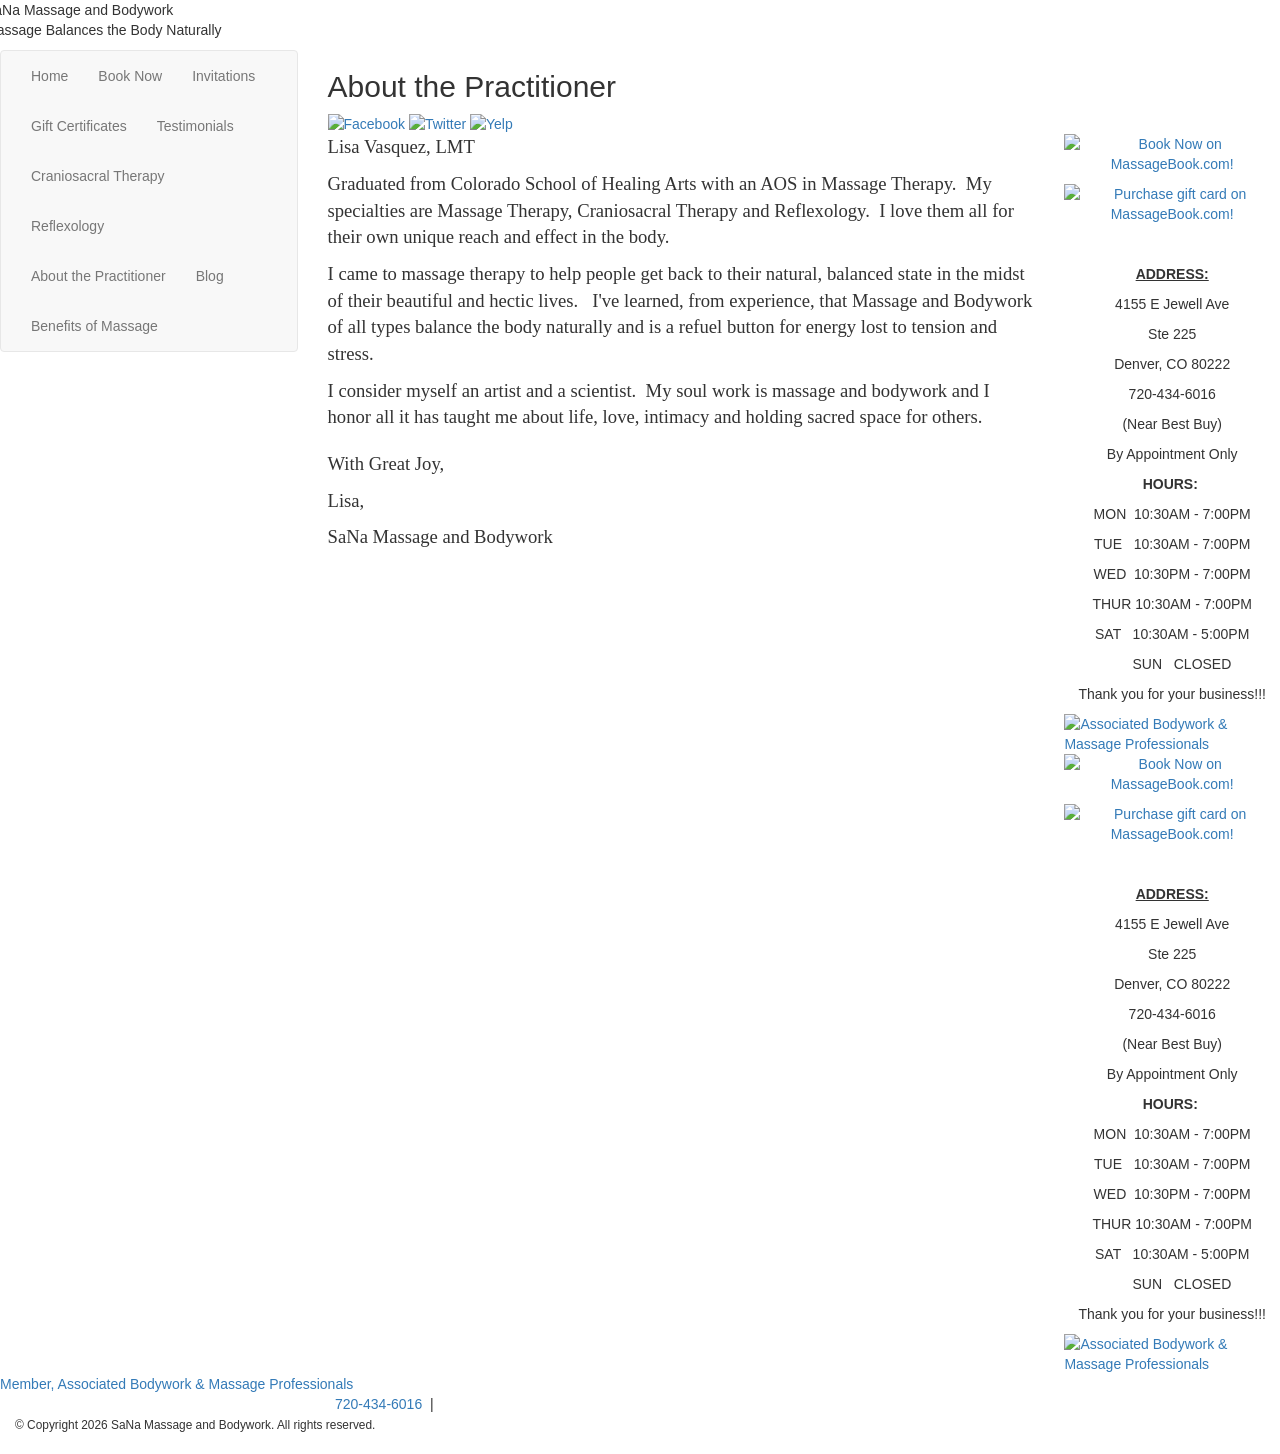
==== about-the-practitioner.html @ 535115b4 "initial commit" ====
<!doctype html>
<html lang="en">
	<head>
		<meta charset="utf-8">
		<meta http-equiv="Content-Security-Policy" content="upgrade-insecure-requests">
		<!-- Bootstrap is not supported in the old IE compatibility modes. The following metatag ensures the latest rendering mode for IE --> <meta http-equiv="X-UA-Compatible" content="IE=edge">
		<meta name="viewport" content="width=device-width, initial-scale=1" />
		<!-- The above 3 meta tags *must* come first in the head; any other head content must come *after* these tags -->
		<meta property="og:type" content="website" />
		<meta property="og:title" content="SaNa Massage and Bodywork" />
		<meta property="og:url" content="https://sana.massagetherapy.com/" />
							<link rel="canonical" href="https://sana.massagetherapy.com/about-the-practitioner" />
				<meta name="keywords" content="practioner, Colorado School of Healing Arts, CSHA, denver, colorado boulevard and I-25, massage, reflexology, affordable, craniosacral, swedish, deep tissue, infant massage, prenatal, Lisa Vasquez, SaNa massage and Bodywork">
		<meta name="description" content="Professional Massage as well as Upledger Craniosacral Therapist and Reflexology">
		<meta property="og:description" content="Professional Massage as well as Upledger Craniosacral Therapist and Reflexology">
		<title>About the Practitioner</title>
<link href="/5/css/common.css" rel="stylesheet" type="text/css" media="screen" />

<!-- Latest compiled and minified CSS -->
<link rel="stylesheet" href="https://maxcdn.bootstrapcdn.com/bootstrap/3.3.5/css/bootstrap.min.css">
<!-- jQuery (necessary for Bootstrap's JavaScript plugins) -->
<script src="https://ajax.googleapis.com/ajax/libs/jquery/1.11.3/jquery.min.js"></script>
<!-- Latest compiled and minified JavaScript -->
<script src="https://maxcdn.bootstrapcdn.com/bootstrap/3.3.5/js/bootstrap.min.js"></script>

<!-- call google fonts, then run script to replace comic-sans on mobile viewports || attribute data-mobile="true" should load the stylesheet only at 768px and below -->
<link href='https://fonts.googleapis.com/css?family=Short+Stack' rel='stylesheet' type='text/css' data-mobile="true">
<script src="/js/replace-font.js"></script>

<!-- local css files -->
<link href="/5/css/custom-bootstrap.css" rel="stylesheet" type="text/css" media="screen" />
<link href="/5/css/style.css" rel="stylesheet" type="text/css" media="screen" />
<link rel="stylesheet" href="/5/css/green.css" type="text/css">

<!-- Make HTML5 work in older IE versions -->
<!--[if lt IE 9]>
<script src="/js/html5.js"></script>
<script src="https://oss.maxcdn.com/respond/1.4.2/respond.min.js"></script>
<![endif]-->
<link type="text/css" rel="stylesheet" href="/css/common.css?to14y4" media="all" />
<script>
  (function(i,s,o,g,r,a,m){i['GoogleAnalyticsObject']=r;i[r]=i[r]||function(){
  (i[r].q=i[r].q||[]).push(arguments)},i[r].l=1*new Date();a=s.createElement(o),
  m=s.getElementsByTagName(o)[0];a.async=1;a.src=g;m.parentNode.insertBefore(a,m)
  })(window,document,'script','//www.google-analytics.com/analytics.js','ga');

  ga('create', 'UA-59432630-1', 'auto');
  ga('send', 'pageview');

</script>
	</head>
	<body class="page-about-the-practitioner type-about no-logo template-mobile template-green">
<div class="container-fluid">
	<div class="row container-inner"> <!-- holds the center rows/columns -->
        <!-- Header row -->
        <div class="row main-header">
            <div class="inner-header">
    
                <!-- Business Name -->
                <div id="business">
                    <!-- display member logo if exists -->
                                        SaNa Massage and Bodywork                    <!-- Tagline -->
                                            <p id="tagline">
                        Massage  Balances  the  Body  Naturally                        </p>
                                    </div> <!-- close business section -->
                
                <!-- if social media display is tagline -->
                                <!-- end social-tagline -->
                
            </div> <!-- end  inner-header -->
        </div> <!-- end header row -->
    
        <!-- main outer row -->
        <div class="row main-background" > 
        
            <!-- col for left vertical nav  -->
            <div class="col-sm-3">
                <div class="sidebar-nav">
                    <div class="navbar navbar-default" role="navigation">
                        <div class="navbar-header">
                            <!-- 3-line menu button -->
                            <button type="button" class="navbar-toggle" data-toggle="collapse" data-target=".sidebar-navbar-collapse">
                            <span class="sr-only">Toggle navigation</span>
                            <span class="icon-bar"></span>
                            <span class="icon-bar"></span>
                            <span class="icon-bar"></span>
                            </button>
                            <span class="visible-xs navbar-brand">Menu</span>
                        </div>
                        <!-- begin collapsible nav links -->
                        <div class="navbar-collapse collapse sidebar-navbar-collapse">
                            <ul class="nav navbar-nav">
                                                                   <li><a href="/home">Home</a></li>
                                                                    <li><a href="/book-now">Book Now</a></li>
                                                                    <li><a href="/invitations">Invitations</a></li>
                                                                    <li><a href="/gift-certificates">Gift Certificates</a></li>
                                                                    <li><a href="/testimonials">Testimonials</a></li>
                                                                    <li><a href="/craniosacral-therapy">Craniosacral Therapy</a></li>
                                                                    <li><a href="/reflexology">Reflexology</a></li>
                                                                    <li><a href="/about-the-practitioner" class="activenav">About the Practitioner</a></li>
                                                                    <li><a href="/blog">Blog</a></li>
                                                                    <li><a href="/benefits-of-massage">Benefits of Massage</a></li>
                                                            </ul>
                        </div><!-- end collapsible nav links -->
    
                        <!-- if social media display is under menu -->
                                                <!-- end social-menu -->
    
                    </div>
                </div> <!-- close sidebar nav -->
            </div> <!-- end left nav column -->
        
           <!-- if social media display is MOBILE menu -->
                        <!-- end social-menu-mobile -->
            
            <!-- begin inner wide content area -->
            <div class="col-sm-9 central-container"> 
                <div class="central-content">    
                    
                     <div class="title-social-wrapper"> 
                        <!-- Main Content Title -->
                        <div class="title">
                            <h2>About the Practitioner</h2>
                        </div>
                    
                        <!-- if social media display is right content header -->
                         
                            <div class="social-right">
                                

<a href="https://www.facebook.com/SaNaMassageDenver/" target="_blank" title="Facebook"><img src="/5/img/facebook.jpg" alt="Facebook" /></a>


<a href="https://twitter.com/SanaMassage" target="_blank" title="Twitter"><img src="/5/img/twitter.jpg" alt="Twitter" /></a>


<a href="https://www.yelp.com/biz/sana-massage-and-bodywork-denver" target="_blank" title="Yelp"><img src="/img/yelp.png" alt="Yelp" /></a>

 
                            </div> 
                         
                        <!-- end social-right -->
                    </div> <!-- end title-social-wrapper -->
                    <div class="row inner-content-block" > 
                        <div class="col-sm-9 center-main-content">
                        	<p><span style="font-size: 14pt; font-family: 'book antiqua', palatino;">Lisa Vasquez, LMT</span></p>

<p><span style="font-size: 14pt; font-family: 'book antiqua', palatino;">Graduated from Colorado School of Healing Arts with an AOS in Massage Therapy. &nbsp;My specialties are Massage Therapy, Craniosacral Therapy and Reflexology. &nbsp;I love them all for their own unique reach and effect in the body.</span></p>

<p><span style="font-size: 14pt; font-family: 'book antiqua', palatino;">I came to massage therapy to help people get back to their natural, balanced state in the midst of their beautiful and hectic lives.&nbsp; &nbsp;I&#39;ve learned, from experience, that&nbsp;Massage and Bodywork of all types balance the body naturally and is&nbsp;a refuel&nbsp;button for energy lost to tension and stress.</span></p>

<div>
<div><span style="font-size: 14pt; font-family: 'book antiqua', palatino;">I consider myself an artist and a scientist. &nbsp;My soul work is massage and bodywork and I honor all it has taught me about life, love, intimacy and holding sacred space for others.</span></div>

<div>&nbsp;</div>
</div>

<p><span style="font-size: 14pt; font-family: 'book antiqua', palatino;">With Great Joy,</span></p>

<p><span style="font-size: 14pt; font-family: 'book antiqua', palatino;">Lisa,</span></p>

<p><span style="font-size: 14pt; font-family: 'book antiqua', palatino;">SaNa Massage and Bodywork</span></p>
                        </div>
                        
                         <!-- start center-right col -->
                        <div class="col-sm-3 center-right-content"> 
                            <!-- specials box mobile -->
                                                            <aside class="specials-box-mobile">
									<p style="text-align: center;"><a href="https://sana.massagetherapy.com/book-now"><img alt="Book Now on MassageBook.com!" border="0" src="http://www.massagebook.com/home/img/getbutton/button-booknow.png" /></a></p>

<p style="text-align: center;"><a href="https://www.massagebook.com/therapists/SaNaMassage/gift-certificates?src=external-certificates"><img alt="Purchase gift card on MassageBook.com!" border="0" src="http://www.massagebook.com/home/img/button-gift.png" width="170px" /></a></p>

<p style="text-align: center;">&nbsp;</p>

<p style="text-align: center;"><span style="font-size:14px;"><u><strong><span style="font-family: tahoma, arial, helvetica, sans-serif;">ADDRESS:</span></strong></u></span></p>

<p style="text-align: center;"><span style="font-size:14px;"><span style="font-family: tahoma, arial, helvetica, sans-serif;">4155 E Jewell Ave </span></span></p>

<p style="text-align: center;"><span style="font-size:14px;"><span style="font-family: tahoma, arial, helvetica, sans-serif;">Ste 225</span></span></p>

<p style="text-align: center;"><span style="font-size:14px;"><span style="font-family: tahoma, arial, helvetica, sans-serif;">Denver, CO 80222</span></span></p>

<p style="text-align: center;"><span style="font-size:14px;"><span style="font-family: tahoma, arial, helvetica, sans-serif;">720-434-6016</span></span></p>

<p style="text-align: center;">(Near Best Buy)</p>

<p style="text-align: center;">By Appointment Only</p>

<p style="text-align: center;"><span style="font-size:14px;"><strong>HOURS:</strong>&nbsp;</span></p>

<p style="text-align: center;"><span style="font-size:14px;"><span style="font-family: tahoma, arial, helvetica, sans-serif;">MON&nbsp; 10:30AM - 7:00PM</span></span></p>

<p style="text-align: center;"><span style="font-size:14px;"><span style="font-family: tahoma, arial, helvetica, sans-serif;">TUE&nbsp; &nbsp;10:30AM - 7:00PM</span></span></p>

<p style="text-align: center;"><span style="font-size:14px;"><span style="font-family: tahoma, arial, helvetica, sans-serif;">WED&nbsp; 10:30PM - 7:00PM</span></span></p>

<p style="text-align: center;"><span style="font-size:14px;"><span style="font-family: tahoma, arial, helvetica, sans-serif;">THUR 10:30AM - 7:00PM</span></span></p>

<p style="text-align: center;"><span style="font-size:14px;"><span style="font-family: tahoma, arial, helvetica, sans-serif;">SAT&nbsp; &nbsp;10:30AM - 5:00PM</span></span></p>

<p style="text-align: center;"><span style="font-size:14px;"><span style="font-family: tahoma, arial, helvetica, sans-serif;">&nbsp; &nbsp; &nbsp;SUN &nbsp; CLOSED</span></span></p>

<p style="text-align: center;"><span style="font-size:14px;"><span style="font-family: tahoma, arial, helvetica, sans-serif;">Thank you for your business!!!</span></span></p>
                                </aside>
                             
                        
                            <!-- Member Seal- mobile version -->
                                                            <div id="abmp-logo-mobile">
                                    <a href="http://www.abmp.com" target="_blank"><img class="abmp-logo-image" src="/img/abmp-member-logo.png" alt="Associated Bodywork &amp; Massage Professionals" /></a>
                                </div>
                                                    
                            <!-- specials box non-mobile -->
                          	                                <aside class="specials-box">
									<p style="text-align: center;"><a href="https://sana.massagetherapy.com/book-now"><img alt="Book Now on MassageBook.com!" border="0" src="http://www.massagebook.com/home/img/getbutton/button-booknow.png" /></a></p>

<p style="text-align: center;"><a href="https://www.massagebook.com/therapists/SaNaMassage/gift-certificates?src=external-certificates"><img alt="Purchase gift card on MassageBook.com!" border="0" src="http://www.massagebook.com/home/img/button-gift.png" width="170px" /></a></p>

<p style="text-align: center;">&nbsp;</p>

<p style="text-align: center;"><span style="font-size:14px;"><u><strong><span style="font-family: tahoma, arial, helvetica, sans-serif;">ADDRESS:</span></strong></u></span></p>

<p style="text-align: center;"><span style="font-size:14px;"><span style="font-family: tahoma, arial, helvetica, sans-serif;">4155 E Jewell Ave </span></span></p>

<p style="text-align: center;"><span style="font-size:14px;"><span style="font-family: tahoma, arial, helvetica, sans-serif;">Ste 225</span></span></p>

<p style="text-align: center;"><span style="font-size:14px;"><span style="font-family: tahoma, arial, helvetica, sans-serif;">Denver, CO 80222</span></span></p>

<p style="text-align: center;"><span style="font-size:14px;"><span style="font-family: tahoma, arial, helvetica, sans-serif;">720-434-6016</span></span></p>

<p style="text-align: center;">(Near Best Buy)</p>

<p style="text-align: center;">By Appointment Only</p>

<p style="text-align: center;"><span style="font-size:14px;"><strong>HOURS:</strong>&nbsp;</span></p>

<p style="text-align: center;"><span style="font-size:14px;"><span style="font-family: tahoma, arial, helvetica, sans-serif;">MON&nbsp; 10:30AM - 7:00PM</span></span></p>

<p style="text-align: center;"><span style="font-size:14px;"><span style="font-family: tahoma, arial, helvetica, sans-serif;">TUE&nbsp; &nbsp;10:30AM - 7:00PM</span></span></p>

<p style="text-align: center;"><span style="font-size:14px;"><span style="font-family: tahoma, arial, helvetica, sans-serif;">WED&nbsp; 10:30PM - 7:00PM</span></span></p>

<p style="text-align: center;"><span style="font-size:14px;"><span style="font-family: tahoma, arial, helvetica, sans-serif;">THUR 10:30AM - 7:00PM</span></span></p>

<p style="text-align: center;"><span style="font-size:14px;"><span style="font-family: tahoma, arial, helvetica, sans-serif;">SAT&nbsp; &nbsp;10:30AM - 5:00PM</span></span></p>

<p style="text-align: center;"><span style="font-size:14px;"><span style="font-family: tahoma, arial, helvetica, sans-serif;">&nbsp; &nbsp; &nbsp;SUN &nbsp; CLOSED</span></span></p>

<p style="text-align: center;"><span style="font-size:14px;"><span style="font-family: tahoma, arial, helvetica, sans-serif;">Thank you for your business!!!</span></span></p>
                                </aside>
                                                    
                            <!-- Member Seal -->
                                                            <div id="abmp-logo">
                                    <a href="http://www.abmp.com" target="_blank"><img class="abmp-logo-image" src="/img/abmp-member-logo.png" alt="Associated Bodywork &amp; Massage Professionals" /></a>
                                </div>
                            
                        </div><!-- end center-right-content -->
                    
                  	</div> <!-- end row inner-content-block -->
                </div> <!-- end central container -->
             
        	</div><!-- end main row 2 -->
	     	
    	</div> <!-- close row container-inner -->
    </div> <!-- close main outer container -->    
        
	<!-- begin footer section -->
	<div class="row footer">
        <footer>

            <!-- if social media display is footer --> 
						<!-- end social-footer -->
            
            <a href="http://www.abmp.com" target="_blank">Member, Associated Bodywork &amp; Massage Professionals</a>

            <div class="col-sm-9 col-sm-offset-3">
            	
            	<!-- Footer Phone & Address -->
                                    <a href="tel:7204346016">720-434-6016</a>&nbsp;&nbsp;|&nbsp;&nbsp;					&nbsp; 
					&nbsp;
					&nbsp; 
					                
            </div>
        </footer>
    </div> <!-- close footer row -->
    
	<!-- Copyright -->
  	<small class="copyright">&copy; Copyright 2026 SaNa Massage and Bodywork. All rights reserved.</small>
    
<br /><br />
                
	</body>
</html>
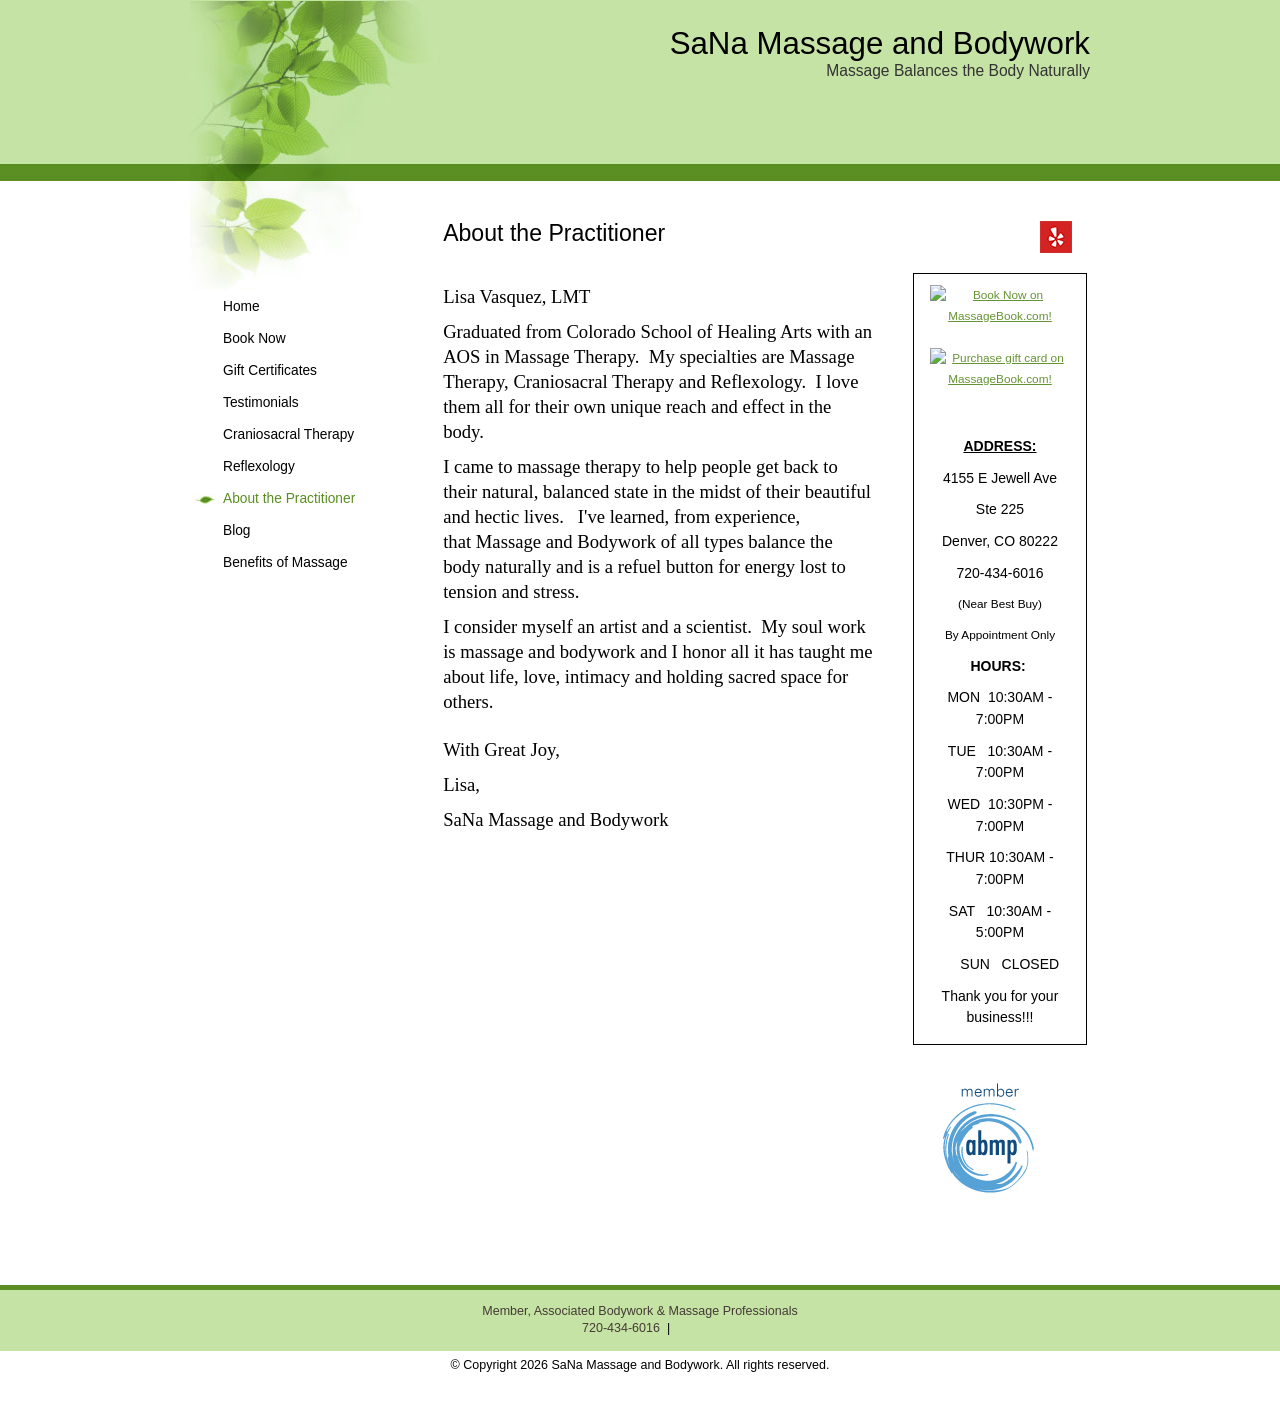
==== commit 08fe97c3: "fix the html pages links to internal and external urls along with adding css, and pictures." ====
--- a/about-the-practitioner.html
+++ b/about-the-practitioner.html
@@ -1,292 +1,706 @@
 <!doctype html>
 <html lang="en">
-	<head>
-		<meta charset="utf-8">
-		<meta http-equiv="Content-Security-Policy" content="upgrade-insecure-requests">
-		<!-- Bootstrap is not supported in the old IE compatibility modes. The following metatag ensures the latest rendering mode for IE --> <meta http-equiv="X-UA-Compatible" content="IE=edge">
-		<meta name="viewport" content="width=device-width, initial-scale=1" />
-		<!-- The above 3 meta tags *must* come first in the head; any other head content must come *after* these tags -->
-		<meta property="og:type" content="website" />
-		<meta property="og:title" content="SaNa Massage and Bodywork" />
-		<meta property="og:url" content="https://sana.massagetherapy.com/" />
-							<link rel="canonical" href="https://sana.massagetherapy.com/about-the-practitioner" />
-				<meta name="keywords" content="practioner, Colorado School of Healing Arts, CSHA, denver, colorado boulevard and I-25, massage, reflexology, affordable, craniosacral, swedish, deep tissue, infant massage, prenatal, Lisa Vasquez, SaNa massage and Bodywork">
-		<meta name="description" content="Professional Massage as well as Upledger Craniosacral Therapist and Reflexology">
-		<meta property="og:description" content="Professional Massage as well as Upledger Craniosacral Therapist and Reflexology">
-		<title>About the Practitioner</title>
-<link href="/5/css/common.css" rel="stylesheet" type="text/css" media="screen" />
-
-<!-- Latest compiled and minified CSS -->
-<link rel="stylesheet" href="https://maxcdn.bootstrapcdn.com/bootstrap/3.3.5/css/bootstrap.min.css">
-<!-- jQuery (necessary for Bootstrap's JavaScript plugins) -->
-<script src="https://ajax.googleapis.com/ajax/libs/jquery/1.11.3/jquery.min.js"></script>
-<!-- Latest compiled and minified JavaScript -->
-<script src="https://maxcdn.bootstrapcdn.com/bootstrap/3.3.5/js/bootstrap.min.js"></script>
-
-<!-- call google fonts, then run script to replace comic-sans on mobile viewports || attribute data-mobile="true" should load the stylesheet only at 768px and below -->
-<link href='https://fonts.googleapis.com/css?family=Short+Stack' rel='stylesheet' type='text/css' data-mobile="true">
-<script src="/js/replace-font.js"></script>
-
-<!-- local css files -->
-<link href="/5/css/custom-bootstrap.css" rel="stylesheet" type="text/css" media="screen" />
-<link href="/5/css/style.css" rel="stylesheet" type="text/css" media="screen" />
-<link rel="stylesheet" href="/5/css/green.css" type="text/css">
-
-<!-- Make HTML5 work in older IE versions -->
-<!--[if lt IE 9]>
-<script src="/js/html5.js"></script>
-<script src="https://oss.maxcdn.com/respond/1.4.2/respond.min.js"></script>
-<![endif]-->
-<link type="text/css" rel="stylesheet" href="/css/common.css?to14y4" media="all" />
-<script>
-  (function(i,s,o,g,r,a,m){i['GoogleAnalyticsObject']=r;i[r]=i[r]||function(){
-  (i[r].q=i[r].q||[]).push(arguments)},i[r].l=1*new Date();a=s.createElement(o),
-  m=s.getElementsByTagName(o)[0];a.async=1;a.src=g;m.parentNode.insertBefore(a,m)
-  })(window,document,'script','//www.google-analytics.com/analytics.js','ga');
-
-  ga('create', 'UA-59432630-1', 'auto');
-  ga('send', 'pageview');
-
-</script>
-	</head>
-	<body class="page-about-the-practitioner type-about no-logo template-mobile template-green">
-<div class="container-fluid">
-	<div class="row container-inner"> <!-- holds the center rows/columns -->
+  <head>
+    <meta charset="utf-8" />
+    <meta
+      http-equiv="Content-Security-Policy"
+      content="upgrade-insecure-requests"
+    />
+    <!-- Bootstrap is not supported in the old IE compatibility modes. The following metatag ensures the latest rendering mode for IE -->
+    <meta http-equiv="X-UA-Compatible" content="IE=edge" />
+    <meta name="viewport" content="width=device-width, initial-scale=1" />
+    <!-- The above 3 meta tags *must* come first in the head; any other head content must come *after* these tags -->
+    <meta property="og:type" content="website" />
+    <meta property="og:title" content="SaNa Massage and Bodywork" />
+    <meta property="og:url" content="https://sana.massagetherapy.com/" />
+    <link
+      rel="canonical"
+      href="https://sana.massagetherapy.com/about-the-practitioner"
+    />
+    <meta
+      name="keywords"
+      content="practioner, Colorado School of Healing Arts, CSHA, denver, colorado boulevard and I-25, massage, reflexology, affordable, craniosacral, swedish, deep tissue, infant massage, prenatal, Lisa Vasquez, SaNa massage and Bodywork"
+    />
+    <meta
+      name="description"
+      content="Professional Massage as well as Upledger Craniosacral Therapist and Reflexology"
+    />
+    <meta
+      property="og:description"
+      content="Professional Massage as well as Upledger Craniosacral Therapist and Reflexology"
+    />
+    <title>About the Practitioner</title>
+    <link
+      href="5/css/common.css"
+      rel="stylesheet"
+      type="text/css"
+      media="screen"
+    />
+
+    <!-- Latest compiled and minified CSS -->
+    <link
+      rel="stylesheet"
+      href="https://maxcdn.bootstrapcdn.com/bootstrap/3.3.5/css/bootstrap.min.css"
+    />
+    <!-- jQuery (necessary for Bootstrap's JavaScript plugins) -->
+    <script src="https://ajax.googleapis.com/ajax/libs/jquery/1.11.3/jquery.min.js"></script>
+    <!-- Latest compiled and minified JavaScript -->
+    <script src="https://maxcdn.bootstrapcdn.com/bootstrap/3.3.5/js/bootstrap.min.js"></script>
+
+    <!-- call google fonts, then run script to replace comic-sans on mobile viewports || attribute data-mobile="true" should load the stylesheet only at 768px and below -->
+    <link
+      href="https://fonts.googleapis.com/css?family=Short+Stack"
+      rel="stylesheet"
+      type="text/css"
+      data-mobile="true"
+    />
+    <script src="js/replace-font.js"></script>
+
+    <!-- local css files -->
+    <link
+      href="5/css/custom-bootstrap.css"
+      rel="stylesheet"
+      type="text/css"
+      media="screen"
+    />
+    <link
+      href="5/css/style.css"
+      rel="stylesheet"
+      type="text/css"
+      media="screen"
+    />
+    <link rel="stylesheet" href="5/css/green.css" type="text/css" />
+
+    <link
+      type="text/css"
+      rel="stylesheet"
+      href="css/common.css?to14y4"
+      media="all"
+    />
+    <script>
+      (function (i, s, o, g, r, a, m) {
+        i["GoogleAnalyticsObject"] = r;
+        ((i[r] =
+          i[r] ||
+          function () {
+            (i[r].q = i[r].q || []).push(arguments);
+          }),
+          (i[r].l = 1 * new Date()));
+        ((a = s.createElement(o)), (m = s.getElementsByTagName(o)[0]));
+        a.async = 1;
+        a.src = g;
+        m.parentNode.insertBefore(a, m);
+      })(
+        window,
+        document,
+        "script",
+        "//www.google-analytics.com/analytics.js",
+        "ga",
+      );
+
+      ga("create", "UA-59432630-1", "auto");
+      ga("send", "pageview");
+    </script>
+  </head>
+  <body
+    class="page-about-the-practitioner type-about no-logo template-mobile template-green"
+  >
+    <div class="container-fluid">
+      <div class="row container-inner">
+        <!-- holds the center rows/columns -->
         <!-- Header row -->
         <div class="row main-header">
-            <div class="inner-header">
-    
-                <!-- Business Name -->
-                <div id="business">
-                    <!-- display member logo if exists -->
-                                        SaNa Massage and Bodywork                    <!-- Tagline -->
-                                            <p id="tagline">
-                        Massage  Balances  the  Body  Naturally                        </p>
-                                    </div> <!-- close business section -->
-                
-                <!-- if social media display is tagline -->
-                                <!-- end social-tagline -->
-                
-            </div> <!-- end  inner-header -->
-        </div> <!-- end header row -->
-    
+          <div class="inner-header">
+            <!-- Business Name -->
+            <div id="business">
+              <!-- display member logo if exists -->
+              SaNa Massage and Bodywork
+              <!-- Tagline -->
+              <p id="tagline">Massage Balances the Body Naturally</p>
+            </div>
+            <!-- close business section -->
+
+            <!-- if social media display is tagline -->
+            <!-- end social-tagline -->
+          </div>
+          <!-- end  inner-header -->
+        </div>
+        <!-- end header row -->
+
         <!-- main outer row -->
-        <div class="row main-background" > 
-        
-            <!-- col for left vertical nav  -->
-            <div class="col-sm-3">
-                <div class="sidebar-nav">
-                    <div class="navbar navbar-default" role="navigation">
-                        <div class="navbar-header">
-                            <!-- 3-line menu button -->
-                            <button type="button" class="navbar-toggle" data-toggle="collapse" data-target=".sidebar-navbar-collapse">
-                            <span class="sr-only">Toggle navigation</span>
-                            <span class="icon-bar"></span>
-                            <span class="icon-bar"></span>
-                            <span class="icon-bar"></span>
-                            </button>
-                            <span class="visible-xs navbar-brand">Menu</span>
-                        </div>
-                        <!-- begin collapsible nav links -->
-                        <div class="navbar-collapse collapse sidebar-navbar-collapse">
-                            <ul class="nav navbar-nav">
-                                                                   <li><a href="/home">Home</a></li>
-                                                                    <li><a href="/book-now">Book Now</a></li>
-                                                                    <li><a href="/invitations">Invitations</a></li>
-                                                                    <li><a href="/gift-certificates">Gift Certificates</a></li>
-                                                                    <li><a href="/testimonials">Testimonials</a></li>
-                                                                    <li><a href="/craniosacral-therapy">Craniosacral Therapy</a></li>
-                                                                    <li><a href="/reflexology">Reflexology</a></li>
-                                                                    <li><a href="/about-the-practitioner" class="activenav">About the Practitioner</a></li>
-                                                                    <li><a href="/blog">Blog</a></li>
-                                                                    <li><a href="/benefits-of-massage">Benefits of Massage</a></li>
-                                                            </ul>
-                        </div><!-- end collapsible nav links -->
-    
-                        <!-- if social media display is under menu -->
-                                                <!-- end social-menu -->
-    
+        <div class="row main-background">
+          <!-- col for left vertical nav  -->
+          <div class="col-sm-3">
+            <div class="sidebar-nav">
+              <div class="navbar navbar-default" role="navigation">
+                <div class="navbar-header">
+                  <!-- 3-line menu button -->
+                  <button
+                    type="button"
+                    class="navbar-toggle"
+                    data-toggle="collapse"
+                    data-target=".sidebar-navbar-collapse"
+                  >
+                    <span class="sr-only">Toggle navigation</span>
+                    <span class="icon-bar"></span>
+                    <span class="icon-bar"></span>
+                    <span class="icon-bar"></span>
+                  </button>
+                  <span class="visible-xs navbar-brand">Menu</span>
+                </div>
+                <!-- begin collapsible nav links -->
+                <div class="navbar-collapse collapse sidebar-navbar-collapse">
+                  <ul class="nav navbar-nav">
+                    <li><a href="index.html">Home</a></li>
+                    <li><a href="book-now.html">Book Now</a></li>
+                    <!-- <li><a href="invitations.html">Invitations</a></li> -->
+                    <li>
+                      <a href="gift-certificates.html">Gift Certificates</a>
+                    </li>
+                    <li><a href="testimonials.html">Testimonials</a></li>
+                    <li>
+                      <a href="craniosacral-therapy.html"
+                        >Craniosacral Therapy</a
+                      >
+                    </li>
+                    <li><a href="reflexology.html">Reflexology</a></li>
+                    <li>
+                      <a href="about-the-practitioner.html" class="activenav"
+                        >About the Practitioner</a
+                      >
+                    </li>
+                    <li><a href="blog.html">Blog</a></li>
+                    <li>
+                      <a href="benefits-of-massage.html">Benefits of Massage</a>
+                    </li>
+                  </ul>
+                </div>
+                <!-- end collapsible nav links -->
+
+                <!-- if social media display is under menu -->
+                <!-- end social-menu -->
+              </div>
+            </div>
+            <!-- close sidebar nav -->
+          </div>
+          <!-- end left nav column -->
+
+          <!-- if social media display is MOBILE menu -->
+          <!-- end social-menu-mobile -->
+
+          <!-- begin inner wide content area -->
+          <div class="col-sm-9 central-container">
+            <div class="central-content">
+              <div class="title-social-wrapper">
+                <!-- Main Content Title -->
+                <div class="title">
+                  <h2>About the Practitioner</h2>
+                </div>
+
+                <!-- if social media display is right content header -->
+
+                <div class="social-right">
+                  <a
+                    href="https://www.yelp.com/biz/sana-massage-and-bodywork-denver"
+                    target="_blank"
+                    title="Yelp"
+                    ><img src="img/yelp.png" alt="Yelp"
+                  /></a>
+                </div>
+
+                <!-- end social-right -->
+              </div>
+              <!-- end title-social-wrapper -->
+              <div class="row inner-content-block">
+                <div class="col-sm-9 center-main-content">
+                  <p>
+                    <span
+                      style="
+                        font-size: 14pt;
+                        font-family: &quot;book antiqua&quot;, palatino;
+                      "
+                      >Lisa Vasquez, LMT</span
+                    >
+                  </p>
+
+                  <p>
+                    <span
+                      style="
+                        font-size: 14pt;
+                        font-family: &quot;book antiqua&quot;, palatino;
+                      "
+                      >Graduated from Colorado School of Healing Arts with an
+                      AOS in Massage Therapy. &nbsp;My specialties are Massage
+                      Therapy, Craniosacral Therapy and Reflexology. &nbsp;I
+                      love them all for their own unique reach and effect in the
+                      body.</span
+                    >
+                  </p>
+
+                  <p>
+                    <span
+                      style="
+                        font-size: 14pt;
+                        font-family: &quot;book antiqua&quot;, palatino;
+                      "
+                      >I came to massage therapy to help people get back to
+                      their natural, balanced state in the midst of their
+                      beautiful and hectic lives.&nbsp; &nbsp;I&#39;ve learned,
+                      from experience, that&nbsp;Massage and Bodywork of all
+                      types balance the body naturally and is&nbsp;a
+                      refuel&nbsp;button for energy lost to tension and
+                      stress.</span
+                    >
+                  </p>
+
+                  <div>
+                    <div>
+                      <span
+                        style="
+                          font-size: 14pt;
+                          font-family: &quot;book antiqua&quot;, palatino;
+                        "
+                        >I consider myself an artist and a scientist. &nbsp;My
+                        soul work is massage and bodywork and I honor all it has
+                        taught me about life, love, intimacy and holding sacred
+                        space for others.</span
+                      >
                     </div>
-                </div> <!-- close sidebar nav -->
-            </div> <!-- end left nav column -->
-        
-           <!-- if social media display is MOBILE menu -->
-                        <!-- end social-menu-mobile -->
-            
-            <!-- begin inner wide content area -->
-            <div class="col-sm-9 central-container"> 
-                <div class="central-content">    
-                    
-                     <div class="title-social-wrapper"> 
-                        <!-- Main Content Title -->
-                        <div class="title">
-                            <h2>About the Practitioner</h2>
-                        </div>
-                    
-                        <!-- if social media display is right content header -->
-                         
-                            <div class="social-right">
-                                
-
-<a href="https://www.facebook.com/SaNaMassageDenver/" target="_blank" title="Facebook"><img src="/5/img/facebook.jpg" alt="Facebook" /></a>
-
-
-<a href="https://twitter.com/SanaMassage" target="_blank" title="Twitter"><img src="/5/img/twitter.jpg" alt="Twitter" /></a>
-
-
-<a href="https://www.yelp.com/biz/sana-massage-and-bodywork-denver" target="_blank" title="Yelp"><img src="/img/yelp.png" alt="Yelp" /></a>
-
- 
-                            </div> 
-                         
-                        <!-- end social-right -->
-                    </div> <!-- end title-social-wrapper -->
-                    <div class="row inner-content-block" > 
-                        <div class="col-sm-9 center-main-content">
-                        	<p><span style="font-size: 14pt; font-family: 'book antiqua', palatino;">Lisa Vasquez, LMT</span></p>
-
-<p><span style="font-size: 14pt; font-family: 'book antiqua', palatino;">Graduated from Colorado School of Healing Arts with an AOS in Massage Therapy. &nbsp;My specialties are Massage Therapy, Craniosacral Therapy and Reflexology. &nbsp;I love them all for their own unique reach and effect in the body.</span></p>
-
-<p><span style="font-size: 14pt; font-family: 'book antiqua', palatino;">I came to massage therapy to help people get back to their natural, balanced state in the midst of their beautiful and hectic lives.&nbsp; &nbsp;I&#39;ve learned, from experience, that&nbsp;Massage and Bodywork of all types balance the body naturally and is&nbsp;a refuel&nbsp;button for energy lost to tension and stress.</span></p>
-
-<div>
-<div><span style="font-size: 14pt; font-family: 'book antiqua', palatino;">I consider myself an artist and a scientist. &nbsp;My soul work is massage and bodywork and I honor all it has taught me about life, love, intimacy and holding sacred space for others.</span></div>
-
-<div>&nbsp;</div>
-</div>
-
-<p><span style="font-size: 14pt; font-family: 'book antiqua', palatino;">With Great Joy,</span></p>
-
-<p><span style="font-size: 14pt; font-family: 'book antiqua', palatino;">Lisa,</span></p>
-
-<p><span style="font-size: 14pt; font-family: 'book antiqua', palatino;">SaNa Massage and Bodywork</span></p>
-                        </div>
-                        
-                         <!-- start center-right col -->
-                        <div class="col-sm-3 center-right-content"> 
-                            <!-- specials box mobile -->
-                                                            <aside class="specials-box-mobile">
-									<p style="text-align: center;"><a href="https://sana.massagetherapy.com/book-now"><img alt="Book Now on MassageBook.com!" border="0" src="http://www.massagebook.com/home/img/getbutton/button-booknow.png" /></a></p>
-
-<p style="text-align: center;"><a href="https://www.massagebook.com/therapists/SaNaMassage/gift-certificates?src=external-certificates"><img alt="Purchase gift card on MassageBook.com!" border="0" src="http://www.massagebook.com/home/img/button-gift.png" width="170px" /></a></p>
-
-<p style="text-align: center;">&nbsp;</p>
-
-<p style="text-align: center;"><span style="font-size:14px;"><u><strong><span style="font-family: tahoma, arial, helvetica, sans-serif;">ADDRESS:</span></strong></u></span></p>
-
-<p style="text-align: center;"><span style="font-size:14px;"><span style="font-family: tahoma, arial, helvetica, sans-serif;">4155 E Jewell Ave </span></span></p>
-
-<p style="text-align: center;"><span style="font-size:14px;"><span style="font-family: tahoma, arial, helvetica, sans-serif;">Ste 225</span></span></p>
-
-<p style="text-align: center;"><span style="font-size:14px;"><span style="font-family: tahoma, arial, helvetica, sans-serif;">Denver, CO 80222</span></span></p>
-
-<p style="text-align: center;"><span style="font-size:14px;"><span style="font-family: tahoma, arial, helvetica, sans-serif;">720-434-6016</span></span></p>
-
-<p style="text-align: center;">(Near Best Buy)</p>
-
-<p style="text-align: center;">By Appointment Only</p>
-
-<p style="text-align: center;"><span style="font-size:14px;"><strong>HOURS:</strong>&nbsp;</span></p>
-
-<p style="text-align: center;"><span style="font-size:14px;"><span style="font-family: tahoma, arial, helvetica, sans-serif;">MON&nbsp; 10:30AM - 7:00PM</span></span></p>
-
-<p style="text-align: center;"><span style="font-size:14px;"><span style="font-family: tahoma, arial, helvetica, sans-serif;">TUE&nbsp; &nbsp;10:30AM - 7:00PM</span></span></p>
-
-<p style="text-align: center;"><span style="font-size:14px;"><span style="font-family: tahoma, arial, helvetica, sans-serif;">WED&nbsp; 10:30PM - 7:00PM</span></span></p>
-
-<p style="text-align: center;"><span style="font-size:14px;"><span style="font-family: tahoma, arial, helvetica, sans-serif;">THUR 10:30AM - 7:00PM</span></span></p>
-
-<p style="text-align: center;"><span style="font-size:14px;"><span style="font-family: tahoma, arial, helvetica, sans-serif;">SAT&nbsp; &nbsp;10:30AM - 5:00PM</span></span></p>
-
-<p style="text-align: center;"><span style="font-size:14px;"><span style="font-family: tahoma, arial, helvetica, sans-serif;">&nbsp; &nbsp; &nbsp;SUN &nbsp; CLOSED</span></span></p>
-
-<p style="text-align: center;"><span style="font-size:14px;"><span style="font-family: tahoma, arial, helvetica, sans-serif;">Thank you for your business!!!</span></span></p>
-                                </aside>
-                             
-                        
-                            <!-- Member Seal- mobile version -->
-                                                            <div id="abmp-logo-mobile">
-                                    <a href="http://www.abmp.com" target="_blank"><img class="abmp-logo-image" src="/img/abmp-member-logo.png" alt="Associated Bodywork &amp; Massage Professionals" /></a>
-                                </div>
-                                                    
-                            <!-- specials box non-mobile -->
-                          	                                <aside class="specials-box">
-									<p style="text-align: center;"><a href="https://sana.massagetherapy.com/book-now"><img alt="Book Now on MassageBook.com!" border="0" src="http://www.massagebook.com/home/img/getbutton/button-booknow.png" /></a></p>
-
-<p style="text-align: center;"><a href="https://www.massagebook.com/therapists/SaNaMassage/gift-certificates?src=external-certificates"><img alt="Purchase gift card on MassageBook.com!" border="0" src="http://www.massagebook.com/home/img/button-gift.png" width="170px" /></a></p>
-
-<p style="text-align: center;">&nbsp;</p>
-
-<p style="text-align: center;"><span style="font-size:14px;"><u><strong><span style="font-family: tahoma, arial, helvetica, sans-serif;">ADDRESS:</span></strong></u></span></p>
-
-<p style="text-align: center;"><span style="font-size:14px;"><span style="font-family: tahoma, arial, helvetica, sans-serif;">4155 E Jewell Ave </span></span></p>
-
-<p style="text-align: center;"><span style="font-size:14px;"><span style="font-family: tahoma, arial, helvetica, sans-serif;">Ste 225</span></span></p>
-
-<p style="text-align: center;"><span style="font-size:14px;"><span style="font-family: tahoma, arial, helvetica, sans-serif;">Denver, CO 80222</span></span></p>
-
-<p style="text-align: center;"><span style="font-size:14px;"><span style="font-family: tahoma, arial, helvetica, sans-serif;">720-434-6016</span></span></p>
-
-<p style="text-align: center;">(Near Best Buy)</p>
-
-<p style="text-align: center;">By Appointment Only</p>
-
-<p style="text-align: center;"><span style="font-size:14px;"><strong>HOURS:</strong>&nbsp;</span></p>
-
-<p style="text-align: center;"><span style="font-size:14px;"><span style="font-family: tahoma, arial, helvetica, sans-serif;">MON&nbsp; 10:30AM - 7:00PM</span></span></p>
-
-<p style="text-align: center;"><span style="font-size:14px;"><span style="font-family: tahoma, arial, helvetica, sans-serif;">TUE&nbsp; &nbsp;10:30AM - 7:00PM</span></span></p>
-
-<p style="text-align: center;"><span style="font-size:14px;"><span style="font-family: tahoma, arial, helvetica, sans-serif;">WED&nbsp; 10:30PM - 7:00PM</span></span></p>
-
-<p style="text-align: center;"><span style="font-size:14px;"><span style="font-family: tahoma, arial, helvetica, sans-serif;">THUR 10:30AM - 7:00PM</span></span></p>
-
-<p style="text-align: center;"><span style="font-size:14px;"><span style="font-family: tahoma, arial, helvetica, sans-serif;">SAT&nbsp; &nbsp;10:30AM - 5:00PM</span></span></p>
-
-<p style="text-align: center;"><span style="font-size:14px;"><span style="font-family: tahoma, arial, helvetica, sans-serif;">&nbsp; &nbsp; &nbsp;SUN &nbsp; CLOSED</span></span></p>
-
-<p style="text-align: center;"><span style="font-size:14px;"><span style="font-family: tahoma, arial, helvetica, sans-serif;">Thank you for your business!!!</span></span></p>
-                                </aside>
-                                                    
-                            <!-- Member Seal -->
-                                                            <div id="abmp-logo">
-                                    <a href="http://www.abmp.com" target="_blank"><img class="abmp-logo-image" src="/img/abmp-member-logo.png" alt="Associated Bodywork &amp; Massage Professionals" /></a>
-                                </div>
-                            
-                        </div><!-- end center-right-content -->
-                    
-                  	</div> <!-- end row inner-content-block -->
-                </div> <!-- end central container -->
-             
-        	</div><!-- end main row 2 -->
-	     	
-    	</div> <!-- close row container-inner -->
-    </div> <!-- close main outer container -->    
-        
-	<!-- begin footer section -->
-	<div class="row footer">
-        <footer>
-
-            <!-- if social media display is footer --> 
-						<!-- end social-footer -->
-            
-            <a href="http://www.abmp.com" target="_blank">Member, Associated Bodywork &amp; Massage Professionals</a>
-
-            <div class="col-sm-9 col-sm-offset-3">
-            	
-            	<!-- Footer Phone & Address -->
-                                    <a href="tel:7204346016">720-434-6016</a>&nbsp;&nbsp;|&nbsp;&nbsp;					&nbsp; 
-					&nbsp;
-					&nbsp; 
-					                
+
+                    <div>&nbsp;</div>
+                  </div>
+
+                  <p>
+                    <span
+                      style="
+                        font-size: 14pt;
+                        font-family: &quot;book antiqua&quot;, palatino;
+                      "
+                      >With Great Joy,</span
+                    >
+                  </p>
+
+                  <p>
+                    <span
+                      style="
+                        font-size: 14pt;
+                        font-family: &quot;book antiqua&quot;, palatino;
+                      "
+                      >Lisa,</span
+                    >
+                  </p>
+
+                  <p>
+                    <span
+                      style="
+                        font-size: 14pt;
+                        font-family: &quot;book antiqua&quot;, palatino;
+                      "
+                      >SaNa Massage and Bodywork</span
+                    >
+                  </p>
+                </div>
+
+                <!-- start center-right col -->
+                <div class="col-sm-3 center-right-content">
+                  <!-- specials box mobile -->
+                  <aside class="specials-box-mobile">
+                    <p style="text-align: center">
+                      <a href="book-now.html"
+                        ><img
+                          alt="Book Now on MassageBook.com!"
+                          src="https://www.massagebook.com/home/img/getbutton/button-booknow.png"
+                      /></a>
+                    </p>
+
+                    <p style="text-align: center">
+                      <a
+                        href="https://www.massagebook.com/therapists/SaNaMassage/gift-certificates?src=external-certificates"
+                        ><img
+                          alt="Purchase gift card on MassageBook.com!"
+                          src="https://www.massagebook.com/home/img/button-gift.png"
+                          width="170"
+                      /></a>
+                    </p>
+
+                    <p style="text-align: center">&nbsp;</p>
+
+                    <p style="text-align: center">
+                      <span style="font-size: 14px"
+                        ><u
+                          ><strong
+                            ><span
+                              style="
+                                font-family:
+                                  tahoma, arial, helvetica, sans-serif;
+                              "
+                              >ADDRESS:</span
+                            ></strong
+                          ></u
+                        ></span
+                      >
+                    </p>
+
+                    <p style="text-align: center">
+                      <span style="font-size: 14px"
+                        ><span
+                          style="
+                            font-family: tahoma, arial, helvetica, sans-serif;
+                          "
+                          >4155 E Jewell Ave
+                        </span></span
+                      >
+                    </p>
+
+                    <p style="text-align: center">
+                      <span style="font-size: 14px"
+                        ><span
+                          style="
+                            font-family: tahoma, arial, helvetica, sans-serif;
+                          "
+                          >Ste 225</span
+                        ></span
+                      >
+                    </p>
+
+                    <p style="text-align: center">
+                      <span style="font-size: 14px"
+                        ><span
+                          style="
+                            font-family: tahoma, arial, helvetica, sans-serif;
+                          "
+                          >Denver, CO 80222</span
+                        ></span
+                      >
+                    </p>
+
+                    <p style="text-align: center">
+                      <span style="font-size: 14px"
+                        ><span
+                          style="
+                            font-family: tahoma, arial, helvetica, sans-serif;
+                          "
+                          >720-434-6016</span
+                        ></span
+                      >
+                    </p>
+
+                    <p style="text-align: center">(Near Best Buy)</p>
+
+                    <p style="text-align: center">By Appointment Only</p>
+
+                    <p style="text-align: center">
+                      <span style="font-size: 14px"
+                        ><strong>HOURS:</strong>&nbsp;</span
+                      >
+                    </p>
+
+                    <p style="text-align: center">
+                      <span style="font-size: 14px"
+                        ><span
+                          style="
+                            font-family: tahoma, arial, helvetica, sans-serif;
+                          "
+                          >MON&nbsp; 10:30AM - 7:00PM</span
+                        ></span
+                      >
+                    </p>
+
+                    <p style="text-align: center">
+                      <span style="font-size: 14px"
+                        ><span
+                          style="
+                            font-family: tahoma, arial, helvetica, sans-serif;
+                          "
+                          >TUE&nbsp; &nbsp;10:30AM - 7:00PM</span
+                        ></span
+                      >
+                    </p>
+
+                    <p style="text-align: center">
+                      <span style="font-size: 14px"
+                        ><span
+                          style="
+                            font-family: tahoma, arial, helvetica, sans-serif;
+                          "
+                          >WED&nbsp; 10:30PM - 7:00PM</span
+                        ></span
+                      >
+                    </p>
+
+                    <p style="text-align: center">
+                      <span style="font-size: 14px"
+                        ><span
+                          style="
+                            font-family: tahoma, arial, helvetica, sans-serif;
+                          "
+                          >THUR 10:30AM - 7:00PM</span
+                        ></span
+                      >
+                    </p>
+
+                    <p style="text-align: center">
+                      <span style="font-size: 14px"
+                        ><span
+                          style="
+                            font-family: tahoma, arial, helvetica, sans-serif;
+                          "
+                          >SAT&nbsp; &nbsp;10:30AM - 5:00PM</span
+                        ></span
+                      >
+                    </p>
+
+                    <p style="text-align: center">
+                      <span style="font-size: 14px"
+                        ><span
+                          style="
+                            font-family: tahoma, arial, helvetica, sans-serif;
+                          "
+                          >&nbsp; &nbsp; &nbsp;SUN &nbsp; CLOSED</span
+                        ></span
+                      >
+                    </p>
+
+                    <p style="text-align: center">
+                      <span style="font-size: 14px"
+                        ><span
+                          style="
+                            font-family: tahoma, arial, helvetica, sans-serif;
+                          "
+                          >Thank you for your business!!!</span
+                        ></span
+                      >
+                    </p>
+                  </aside>
+
+                  <!-- Member Seal- mobile version -->
+                  <div id="abmp-logo-mobile">
+                    <a href="https://www.abmp.com" target="_blank"
+                      ><img
+                        class="abmp-logo-image"
+                        src="img/abmp-member-logo.png"
+                        alt="Associated Bodywork &amp; Massage Professionals"
+                    /></a>
+                  </div>
+
+                  <!-- specials box non-mobile -->
+                  <aside class="specials-box">
+                    <p style="text-align: center">
+                      <a href="book-now.html"
+                        ><img
+                          alt="Book Now on MassageBook.com!"
+                          src="https://www.massagebook.com/home/img/getbutton/button-booknow.png"
+                      /></a>
+                    </p>
+
+                    <p style="text-align: center">
+                      <a
+                        href="https://www.massagebook.com/therapists/SaNaMassage/gift-certificates?src=external-certificates"
+                        ><img
+                          alt="Purchase gift card on MassageBook.com!"
+                          src="https://www.massagebook.com/home/img/button-gift.png"
+                          width="170"
+                      /></a>
+                    </p>
+
+                    <p style="text-align: center">&nbsp;</p>
+
+                    <p style="text-align: center">
+                      <span style="font-size: 14px"
+                        ><u
+                          ><strong
+                            ><span
+                              style="
+                                font-family:
+                                  tahoma, arial, helvetica, sans-serif;
+                              "
+                              >ADDRESS:</span
+                            ></strong
+                          ></u
+                        ></span
+                      >
+                    </p>
+
+                    <p style="text-align: center">
+                      <span style="font-size: 14px"
+                        ><span
+                          style="
+                            font-family: tahoma, arial, helvetica, sans-serif;
+                          "
+                          >4155 E Jewell Ave
+                        </span></span
+                      >
+                    </p>
+
+                    <p style="text-align: center">
+                      <span style="font-size: 14px"
+                        ><span
+                          style="
+                            font-family: tahoma, arial, helvetica, sans-serif;
+                          "
+                          >Ste 225</span
+                        ></span
+                      >
+                    </p>
+
+                    <p style="text-align: center">
+                      <span style="font-size: 14px"
+                        ><span
+                          style="
+                            font-family: tahoma, arial, helvetica, sans-serif;
+                          "
+                          >Denver, CO 80222</span
+                        ></span
+                      >
+                    </p>
+
+                    <p style="text-align: center">
+                      <span style="font-size: 14px"
+                        ><span
+                          style="
+                            font-family: tahoma, arial, helvetica, sans-serif;
+                          "
+                          >720-434-6016</span
+                        ></span
+                      >
+                    </p>
+
+                    <p style="text-align: center">(Near Best Buy)</p>
+
+                    <p style="text-align: center">By Appointment Only</p>
+
+                    <p style="text-align: center">
+                      <span style="font-size: 14px"
+                        ><strong>HOURS:</strong>&nbsp;</span
+                      >
+                    </p>
+
+                    <p style="text-align: center">
+                      <span style="font-size: 14px"
+                        ><span
+                          style="
+                            font-family: tahoma, arial, helvetica, sans-serif;
+                          "
+                          >MON&nbsp; 10:30AM - 7:00PM</span
+                        ></span
+                      >
+                    </p>
+
+                    <p style="text-align: center">
+                      <span style="font-size: 14px"
+                        ><span
+                          style="
+                            font-family: tahoma, arial, helvetica, sans-serif;
+                          "
+                          >TUE&nbsp; &nbsp;10:30AM - 7:00PM</span
+                        ></span
+                      >
+                    </p>
+
+                    <p style="text-align: center">
+                      <span style="font-size: 14px"
+                        ><span
+                          style="
+                            font-family: tahoma, arial, helvetica, sans-serif;
+                          "
+                          >WED&nbsp; 10:30PM - 7:00PM</span
+                        ></span
+                      >
+                    </p>
+
+                    <p style="text-align: center">
+                      <span style="font-size: 14px"
+                        ><span
+                          style="
+                            font-family: tahoma, arial, helvetica, sans-serif;
+                          "
+                          >THUR 10:30AM - 7:00PM</span
+                        ></span
+                      >
+                    </p>
+
+                    <p style="text-align: center">
+                      <span style="font-size: 14px"
+                        ><span
+                          style="
+                            font-family: tahoma, arial, helvetica, sans-serif;
+                          "
+                          >SAT&nbsp; &nbsp;10:30AM - 5:00PM</span
+                        ></span
+                      >
+                    </p>
+
+                    <p style="text-align: center">
+                      <span style="font-size: 14px"
+                        ><span
+                          style="
+                            font-family: tahoma, arial, helvetica, sans-serif;
+                          "
+                          >&nbsp; &nbsp; &nbsp;SUN &nbsp; CLOSED</span
+                        ></span
+                      >
+                    </p>
+
+                    <p style="text-align: center">
+                      <span style="font-size: 14px"
+                        ><span
+                          style="
+                            font-family: tahoma, arial, helvetica, sans-serif;
+                          "
+                          >Thank you for your business!!!</span
+                        ></span
+                      >
+                    </p>
+                  </aside>
+
+                  <!-- Member Seal -->
+                  <div id="abmp-logo">
+                    <a href="https://www.abmp.com" target="_blank"
+                      ><img
+                        class="abmp-logo-image"
+                        src="img/abmp-member-logo.png"
+                        alt="Associated Bodywork &amp; Massage Professionals"
+                    /></a>
+                  </div>
+                </div>
+                <!-- end center-right-content -->
+              </div>
+              <!-- end row inner-content-block -->
             </div>
-        </footer>
-    </div> <!-- close footer row -->
-    
-	<!-- Copyright -->
-  	<small class="copyright">&copy; Copyright 2026 SaNa Massage and Bodywork. All rights reserved.</small>
-    
-<br /><br />
-                
-	</body>
+            <!-- end central-content -->
+          </div>
+          <!-- end central container -->
+        </div>
+        <!-- end main row 2 -->
+      </div>
+      <!-- close row container-inner -->
+    </div>
+    <!-- close main outer container -->
+
+    <!-- begin footer section -->
+    <div class="row footer">
+      <footer>
+        <!-- if social media display is footer -->
+        <!-- end social-footer -->
+
+        <a href="https://www.abmp.com" target="_blank"
+          >Member, Associated Bodywork &amp; Massage Professionals</a
+        >
+
+        <div class="col-sm-9 col-sm-offset-3">
+          <!-- Footer Phone & Address -->
+          <a>720-434-6016</a>&nbsp;&nbsp;|&nbsp;&nbsp; &nbsp; &nbsp; &nbsp;
+        </div>
+      </footer>
+    </div>
+    <!-- close footer row -->
+
+    <!-- Copyright -->
+    <small class="copyright"
+      >&copy; Copyright 2026 SaNa Massage and Bodywork. All rights
+      reserved.</small
+    >
+
+    <br /><br />
+  </body>
 </html>
--- a/5/css/common.css
+++ b/5/css/common.css
@@ -0,0 +1,2 @@
+/* preset styles */
+body{font:13px/1.5 Helvetica,Arial,'Liberation Sans',FreeSans,sans-serif}hr{border:0 #ccc solid;border-top-width:1px;clear:both;height:0}h1{font-size:25px}h2{font-size:23px}h3{font-size:21px}h4{font-size:19px}h5{font-size:17px}h6{font-size:15px}ol{list-style:decimal}ul{list-style:square}li{margin-left:30px;margin-right:30px;}p,dl,hr,h1,h2,h3,h4,h5,h6,ol,ul,pre,table,address,fieldset{margin-bottom:20px}
--- a/5/css/style.css
+++ b/5/css/style.css
@@ -0,0 +1,865 @@
+/* Template styles (not custom bootstrap styles)
+-- Styles start with smallest (320px) and go up to largest (so media queries should use min-width)
+-- colors are set in individual color css files  */
+
+/* general styles - apply to all viewport sizes */
+.main-header {
+  max-width: 100%;
+  margin-right: 0;
+  padding: 1em 0 0 0;
+}
+
+#member-logo {
+  max-width: 100px;
+  clear: none;
+  float: left;
+  font-weight: normal;
+  margin: 0 0.75em 1em 0;
+}
+
+#business {
+  line-height: 0.7em;
+  padding: 5px 0 10px 0;
+  font-family: Georgia, "Times New Roman", Times, serif;
+  text-decoration: none;
+  font-size: 2.5em;
+}
+
+#tagline {
+  clear: both;
+  font-family: Verdana, Geneva, sans-serif;
+  font-size: 0.5em;
+  line-height: 1em;
+}
+
+.main-background {
+  max-width: 960px;
+  margin-left: auto;
+  margin-right: auto;
+  padding: 0;
+}
+
+.central-container {
+  padding: 0.5em 0;
+  margin-top: 0;
+}
+
+.central-content {
+  width: 100%;
+}
+
+.central-content ul li {
+  margin-left: 0;
+  margin-right: 0.5em;
+}
+
+.central-content .gift-cert-button {
+  margin-top: 1em;
+}
+
+.title-social-wrapper {
+  width: 100%;
+  float: left;
+  overflow: hidden;
+  margin-bottom: 1em;
+}
+
+.title {
+  display: inline-block;
+  max-width: 100%;
+  font-size: 1.6em;
+  margin-top: 0;
+}
+
+.social-right {
+  float: right;
+  clear: none;
+  text-align: right;
+  max-width: 100%;
+}
+
+.social-right a img {
+  float: right;
+  display: inline;
+  padding-left: 1em;
+}
+
+.specials-box img {
+  margin: 0.5em;
+}
+
+.social-tagline {
+  margin: 1em 0;
+}
+
+.social-footer {
+  margin-bottom: 0.5em;
+  padding-right: 1em;
+}
+
+.social-footer a img,
+.social-menu a img,
+.social-menu-mobi a img,
+.social-tagline a img {
+  padding-right: 0.5em;
+}
+
+.divider-bar {
+  margin: 0 1em;
+}
+
+.copyright {
+  clear: both;
+  display: block;
+  width: 100%;
+  text-align: center;
+  margin-top: 1em;
+}
+
+.table-responsive {
+  /* this only works for 768px and smaller */
+  width: auto;
+  max-width: 100%;
+  margin-top: 1em;
+  clear: both;
+  border: 1px solid transparent; /* override bootstrap's border around responsive tables */
+}
+
+@-moz-document url-prefix() {
+  /* fix responsive table rendering in Firefox */
+  fieldset {
+    display: table-cell;
+  }
+}
+
+table.hours-and-scheduling {
+  font-size: 1em;
+  white-space: nowrap;
+  overflow: auto;
+  clear: both;
+  border-bottom: 1px solid #ddd;
+}
+
+table.services-and-rates {
+  border-bottom: 1px solid #ddd;
+}
+
+#pac-webbuilder-contact .form-wrapper {
+  padding-top: 1.5em;
+}
+
+#pac-webbuilder-contact label {
+  clear: both;
+  float: left;
+  width: 100%;
+  margin-bottom: 1em;
+}
+
+#pac-webbuilder-contact select,
+#pac-webbuilder-contact input,
+#pac-webbuilder-contact textarea {
+  float: left;
+  margin-bottom: 1em;
+}
+
+#pac-webbuilder-contact textarea {
+  max-width: 60%;
+}
+
+#edit-contact-email,
+#edit-contact-comment {
+  max-width: 98%;
+}
+
+#pac-webbuilder-contact legend {
+  display: none;
+}
+
+#pac-webbuilder-contact input[type="submit"] {
+  max-width: 5em;
+  clear: both;
+}
+
+.bodysense-block {
+  clear: both;
+  display: block;
+  float: left;
+  margin-bottom: 2em;
+}
+
+.bodysense-block img {
+  float: left;
+  margin-right: 1em;
+  margin-bottom: 0.5em;
+}
+
+#googmap {
+  overflow: hidden; /* keeps map content within the div */
+}
+
+#recaptcha_area {
+  display: -moz-inline-box; /* this keeps the captcha in place in firefox */
+  clear: both;
+  display: -moz-inline-box; /* this keeps the captcha from dipslaying in the upper right corner in firefox */
+  float: left;
+}
+
+a#opengallery {
+  margin-bottom: 1em;
+}
+
+a#opengallery img {
+  max-width: 80%;
+  margin-top: 1em;
+}
+
+fieldset {
+  min-width: 1px; /* bootstrap has it set to 0, but this is breaking the contact form */
+}
+
+.video-responsive {
+  max-width: 100%;
+}
+
+.video-responsive-iframe {
+}
+
+@media (min-width: 320px) and (max-width: 767px) {
+  /* make images with inline height/width responsive */
+  .central-content img[style],
+  .central-content img {
+    max-width: 100% !important;
+    width: auto;
+    /*height: auto !important;*/ /* do not add back - it doesn't work right */
+    margin-right: 1em;
+  }
+
+  /* replacing comic-sans font with google fonts Short Stack on android and ios (see JS ) */
+  .replace-font-mobile {
+    font-family: "Short Stack" !important;
+    /*font-size: 85%;*/ /* this font is slightly larger than comic sans, so decrease size */
+  }
+}
+
+@media (min-width: 320px) {
+  /* iphone 5s */
+
+  .container-inner {
+    width: 100%;
+    margin: 0 auto;
+    padding: 0;
+  }
+
+  .main-header {
+    width: 100%;
+    margin: 0 auto;
+    padding: 0;
+  }
+
+  .inner-header {
+    padding-top: 0.5em;
+    margin-top: 4em;
+  }
+
+  #member-logo {
+    float: right;
+    max-width: 100px;
+    clear: none;
+    display: inline-block;
+    font-weight: normal;
+    margin: 0.5em 0 0.5em 0.5em;
+  }
+
+  /* #business will float left for small mobile sizes */
+  #business {
+    clear: both;
+    float: left;
+    width: 100%;
+    margin: 0;
+    line-height: 1em;
+    padding: 0.5em;
+    font-family: Arial, Helvetica, sans-serif;
+    text-decoration: none;
+  }
+
+  /* #tagline will float left for small mobile sizes */
+  #tagline {
+    clear: both;
+    float: left;
+    width: 100%;
+    margin-right: 0;
+    margin-top: 0;
+    padding-right: 0;
+    font-family: Arial, Helvetica, sans-serif;
+    line-height: 1.5em;
+  }
+
+  .main-background {
+    max-width: 900px;
+    margin-left: auto;
+    margin-right: auto;
+    padding-right: 0;
+  }
+
+  .central-container {
+    padding-right: 1em;
+    margin-top: 0;
+  }
+
+  .central-content {
+    font-family: Arial, Helvetica, sans-serif;
+    margin-top: 0;
+    padding-top: 0;
+    padding-left: 1em;
+    width: 100%;
+    font-size: 1em;
+    line-height: 1.75em;
+  }
+
+  .title h2 {
+    font-size: 1.1em;
+    margin-top: 0;
+  }
+
+  .central-content p {
+    clear: both;
+    font-size: 1.3em;
+  }
+
+  .central-content ul li {
+    font-size: 1.3em;
+  }
+
+  .social-tagline {
+    float: left;
+    clear: both;
+    padding-right: 0;
+    margin: 0 0 1em 0;
+  }
+
+  .social-menu {
+    display: none;
+  }
+
+  .social-menu-mobi {
+    display: block;
+    margin: 0 auto;
+    padding-top: 0;
+    padding-bottom: 1em;
+    text-align: center;
+  }
+
+  .social-footer {
+    margin-bottom: 0.5em;
+    width: auto;
+    text-align: center;
+  }
+
+  .social-footer a img,
+  .social-menu-mobi a img,
+  .social-tagline a img {
+    padding-left: 0.5em;
+  }
+
+  .specials-box-mobile {
+    clear: both;
+    padding: 5px 10px;
+    margin-bottom: 1em;
+    margin-top: 1.5em;
+    font-family: Arial, Helvetica, sans-serif;
+    border: 1px solid #000;
+  }
+
+  .specials-box-mobile img {
+    margin: 0.5em;
+  }
+
+  .main-background div.col-sm-3 {
+    clear: both;
+    width: 102%;
+    padding-left: 0;
+    padding-bottom: 0;
+    padding-right: 0;
+    margin-bottom: 0;
+    border-right: none;
+  }
+
+  .main-background div.col-sm-9 {
+    border-top: none;
+    border-bottom: none;
+    padding-bottom: 0;
+  }
+
+  div.col-sm-9 .inner-content-block {
+    clear: both;
+  }
+
+  div.col-sm-9.center-main-content {
+    width: 100%;
+  }
+
+  table.services-and-rates,
+  table.hours-and-scheduling {
+    font-size: 1.2em;
+  }
+
+  .abmp-logo-image {
+    margin-left: auto;
+    margin-right: auto;
+  }
+
+  img#abmp-logo,
+  #abmp-logo,
+  .specials-box {
+    display: none;
+  }
+
+  #abmp-logo a,
+  #abmp-logo-mobile a {
+    border: none;
+  }
+
+  #abmp-logo-mobile {
+    clear: both;
+    display: block;
+    margin: 1.5em auto;
+    text-align: center;
+  }
+
+  .copyright {
+    display: block;
+    width: 100%;
+    text-align: center;
+    color: #fff;
+    margin-top: 0.5em;
+    font-size: 1em;
+  }
+
+  #pac-webbuilder-contact {
+    margin-top: 1em;
+  }
+
+  #pac-webbuilder-contact label {
+    clear: both;
+    float: left;
+    width: 100%;
+    margin-bottom: 1em;
+  }
+
+  #pac-webbuilder-contact select,
+  #pac-webbuilder-contact input,
+  #pac-webbuilder-contact textarea {
+    float: left;
+    margin-bottom: 1em;
+    width: 100%;
+  }
+
+  #pac-webbuilder-contact textarea {
+    max-width: 100%;
+  }
+
+  #pac-webbuilder-contact #edit-contact-email,
+  #pac-webbuilder-contact #edit-contact-comment {
+    max-width: 100%;
+  }
+
+  #pac-webbuilder-contact legend {
+    display: none;
+  }
+
+  #recaptcha_area {
+    margin-left: 0;
+    margin-bottom: 1em;
+  }
+
+  a#opengallery {
+    clear: none;
+    float: none;
+    margin-bottom: 2em;
+  }
+
+  #googmap {
+    overflow: hidden; /* keeps map content within the div */
+  }
+
+  .online-sched {
+    display: block;
+    float: left;
+    clear: none;
+    max-width: 100%;
+    margin-bottom: 2em;
+  }
+}
+
+@media (min-width: 360px) {
+  /* Samsung Galaxy S4 portrait */
+  #business {
+    margin-top: 0.5em;
+  }
+}
+
+@media (min-width: 480px) {
+  /* HTC phone & iPhone 4 landscape */
+
+  #business {
+    width: 100%;
+    margin-top: 1em;
+  }
+
+  #tagline {
+    max-width: 100%;
+  }
+
+  #member-logo {
+    margin-right: 0;
+  }
+
+  #recaptcha_area {
+    margin-left: 0;
+  }
+}
+
+@media (min-width: 640px) {
+  /* Nook, Kindle, Samsung Tab 7 portrait */
+  .main-header {
+    width: 100%;
+    margin-right: 0;
+  }
+
+  .inner-header {
+    width: 100%;
+    margin-top: 0;
+    padding-top: 0;
+  }
+
+  #business {
+    margin-top: 0;
+    margin-left: 0;
+    width: 90%;
+    float: right;
+    text-align: right;
+  }
+
+  #tagline {
+    max-width: 78%;
+    clear: none;
+  }
+
+  .social-tagline {
+    margin-top: 0.5em;
+  }
+
+  #member-logo {
+    float: right;
+    margin-right: 0;
+    margin-top: 0;
+  }
+
+  #pac-webbuilder-contact {
+    margin-top: 1em;
+  }
+
+  #pac-webbuilder-contact label {
+    width: 25%;
+  }
+
+  #pac-webbuilder-contact select,
+  #pac-webbuilder-contact input,
+  #pac-webbuilder-contact textarea {
+    float: left;
+    margin-bottom: 1em;
+  }
+
+  #pac-webbuilder-contact textarea {
+    max-width: 60%;
+  }
+}
+
+@media (min-width: 768px) {
+  /* HP touchpad, iPad Mini portrait */ /* 770px = Samsung Note 10, Nexus 10, Kindle Fire portrait */
+
+  .main-header {
+    height: 250px;
+  }
+
+  .inner-header {
+    margin-top: 1em;
+  }
+
+  #business {
+    width: 85%;
+    margin-top: 0;
+  }
+
+  #member-logo {
+    float: right;
+    margin: 0 0 1em 1em;
+  }
+
+  #tagline {
+    clear: none;
+    float: right;
+    text-align: right;
+    width: 100%;
+  }
+
+  .main-background {
+    margin-top: 20px;
+  }
+
+  .main-background div.col-sm-3 {
+    width: 240px;
+    padding: 0;
+    margin-bottom: 0;
+    height: 100%;
+  }
+
+  .central-container {
+    width: 67%;
+    max-width: 100%;
+  }
+
+  .central-content {
+    padding-top: 0;
+    max-width: 100%;
+    margin-top: -19%;
+    font-size: 1.1em;
+  }
+
+  /* set the font size back to regular */
+  .central-content p,
+  .central-content ul li {
+    font-size: 1em;
+  }
+
+  div.col-sm-3.center-right-content {
+    width: 100%;
+  }
+
+  .title-social-wrapper {
+    max-width: 100%;
+  }
+
+  .social-tagline {
+    margin-top: -2em;
+    max-width: 75%;
+    float: right;
+    text-align: right;
+  }
+
+  .social-right {
+    margin-bottom: 0.5em;
+  }
+
+  .social-menu {
+    display: block;
+    width: 100%;
+    margin-bottom: 1em;
+    padding-top: 1em;
+    padding-bottom: 1em;
+    text-align: left;
+  }
+
+  .social-menu-mobi {
+    display: none !important;
+  }
+
+  .social-tagline a,
+  .social-menu a,
+  .social-footer a {
+    display: inline;
+  }
+
+  .social-tagline a img,
+  .social-footer a img {
+    padding-right: 1em;
+  }
+
+  .social-menu a img {
+    padding-right: 1em;
+  }
+
+  #pac-webbuilder-contact label {
+    width: 30%;
+  }
+
+  .specials-box-mobile {
+    width: 100%; /* this is to leave room for the member logo on the right */
+    float: left;
+    font-size: 0.9em;
+  }
+
+  #abmp-logo-mobile {
+    clear: none;
+    float: right;
+    margin-top: 2em;
+  }
+
+  .table-responsive {
+    margin-bottom: 2em;
+  }
+
+  table.hours-and-scheduling {
+    float: left;
+    font-size: 1em;
+  }
+
+  #pac-webbuilder-contact select,
+  #pac-webbuilder-contact input,
+  #pac-webbuilder-contact textarea {
+    width: 60%;
+  }
+}
+
+@media (min-width: 900px) {
+  .main-header {
+    min-height: 290px;
+  }
+
+  .main-background {
+    margin-top: 0;
+  }
+
+  .central-content {
+    padding-top: 3em;
+  }
+
+  .center-main-content {
+    width: 64%;
+    margin-top: 1em;
+  }
+
+  div.col-sm-3.center-right-content {
+    max-width: 30%;
+    clear: none;
+  }
+
+  div.col-sm-9.center-main-content {
+    width: 70%;
+    display: inline-block;
+  }
+
+  #abmp-logo-mobile {
+    display: none;
+  }
+
+  #abmp-logo {
+    display: block;
+    clear: both;
+    float: right;
+    width: 100%;
+    text-align: center;
+    margin-top: 2em;
+    margin-bottom: 2em;
+  }
+
+  .specials-box-mobile {
+    display: none;
+  }
+
+  .specials-box {
+    clear: both;
+    display: block;
+    float: right;
+    margin: 0 0 1em 2em;
+    padding: 5px 10px;
+    font-family: Arial, Helvetica, sans-serif;
+    font-size: 0.9em;
+    line-height: 1.75em;
+    border: 1px solid #000;
+  }
+
+  .specials-box img {
+    margin: 0.5em;
+  }
+
+  a#opengallery {
+    clear: none;
+    float: none;
+  }
+
+  .table-responsive {
+    border: 1px solid transparent;
+    clear: none;
+  }
+
+  .central-content table {
+    clear: none;
+    width: auto;
+    max-width: none;
+    border-bottom: 1px solid #ddd;
+  }
+
+  table.hours-and-scheduling {
+    clear: none;
+    max-width: 100%;
+    margin-top: 0;
+    display: block;
+  }
+
+  .online-sched {
+    width: 100%;
+  }
+}
+
+@media (min-width: 990px) {
+  /* for larger than ipad or other tablets */
+  .container-inner {
+    width: 990px;
+    margin: 0 auto;
+    padding: 0;
+  }
+
+  .main-header {
+    width: 900px;
+    margin: auto;
+    min-height: 290px;
+  }
+
+  .inner-header {
+    float: right;
+    width: 100%;
+    padding-left: 0;
+    margin-left: 0;
+    margin-top: 1em;
+  }
+
+  #business {
+    padding-right: 0;
+  }
+
+  div.row.main-background {
+    width: 990px;
+    margin: auto;
+    margin-top: 0;
+  }
+
+  div.row.main-background div.col-sm-3 {
+    margin-top: 0;
+  }
+
+  .central-container {
+    width: 73%;
+    font-size: 1.2em;
+  }
+
+  .central-content {
+    margin-top: 0;
+    padding-bottom: 5em;
+    padding-right: 0;
+    margin-top: -18%;
+    font-size: 0.875em;
+  }
+
+  .social-tagline {
+    margin-top: -2em;
+    margin-left: 6em;
+  }
+
+  .replace-font-mobile {
+    font-family: "comic sans ms" !important;
+  }
+}
+
+@media (min-width: 1200px) {
+}
--- a/5/css/green.css
+++ b/5/css/green.css
@@ -0,0 +1,131 @@
+/* color styles for green version */
+
+body {
+	background-color: #fff;
+	color: #000;
+}
+
+@media (min-width: 990px) {
+	body {
+		background: url(../img/page-background-green.jpg) repeat-x;
+		background-size: inherit;
+	}
+}
+
+.main-header  {
+	background: url(../img/panel-background-green.jpg) no-repeat;
+	background-size: contain;
+	color: #fff;
+}
+
+@media (min-width: 480px) {
+	.main-header {
+		background-size: 100%;
+	}
+}
+
+@media (min-width: 768px) {
+	.main-header {
+		background-size: 100%;
+	}
+}
+
+@media (min-width: 990px) {
+	.main-header {
+		background-size: inherit;
+	}
+}
+
+a {
+	color: #669334;
+	text-decoration: underline;
+}
+
+a:visited {
+	color: #333;
+	text-decoration: underline;
+}
+
+h1, h2, h3, h4 {
+	color: #000;
+}
+
+#business {
+	color: #000;
+}
+
+#business a {
+	color: #000;
+}
+
+#tagline {
+	color: #333;
+}
+
+.main-background {
+	background-color: #fff;
+}
+
+.specials-box,
+.specials-box-mobile,
+.specials-box h3,
+.specials-box-mobile h3 {
+	color: #000;
+}
+
+.copyright {
+	color: #000;
+}
+
+.sidebar-nav .navbar-header {
+	background-color: #c5e3a5;
+}
+
+.navbar-default {
+	background-color: #fff;
+	color: #000;
+	border-bottom: 5px solid #5b8f23;
+}
+
+@media (min-width: 768px) {
+	.navbar-default {
+		border: none;
+	}
+}
+
+.navbar-default .navbar-toggle {
+	border-color: #5b8f23;
+}
+
+.navbar-default .navbar-nav>li>a {
+	color: #000;
+}
+
+.navbar-default .navbar-nav>li>a:hover {
+	color: #5a8e22;
+}
+
+.navbar-nav li a.activenav,
+.navbar-default .navbar-nav>.activenav>a,
+.navbar-default .navbar-nav>.activenav>a:active,
+.navbar-default .navbar-nav>.activenav>a:hover,
+.navbar-default .navbar-nav>.activenav>a:visited  { 
+	background: url(../img/nav-active-green.jpg) no-repeat;
+	background-color: #fff;
+	background-position: left;
+	color: #5a8e22;
+}
+
+div.row.footer {
+	background-color: #c5e3a5;
+	border-top: 5px solid #5b8f23;
+}
+
+footer a, 
+footer a:visited {
+	color: #453a35;
+}
+
+.copyright {
+	color: #000;
+}
--- a/css/common.css
+++ b/css/common.css
@@ -0,0 +1,5 @@
+@media screen and (max-width: 767px) {
+	.table-responsive > .services-and-rates > tbody > tr > td {
+		white-space: revert;
+	}
+}
